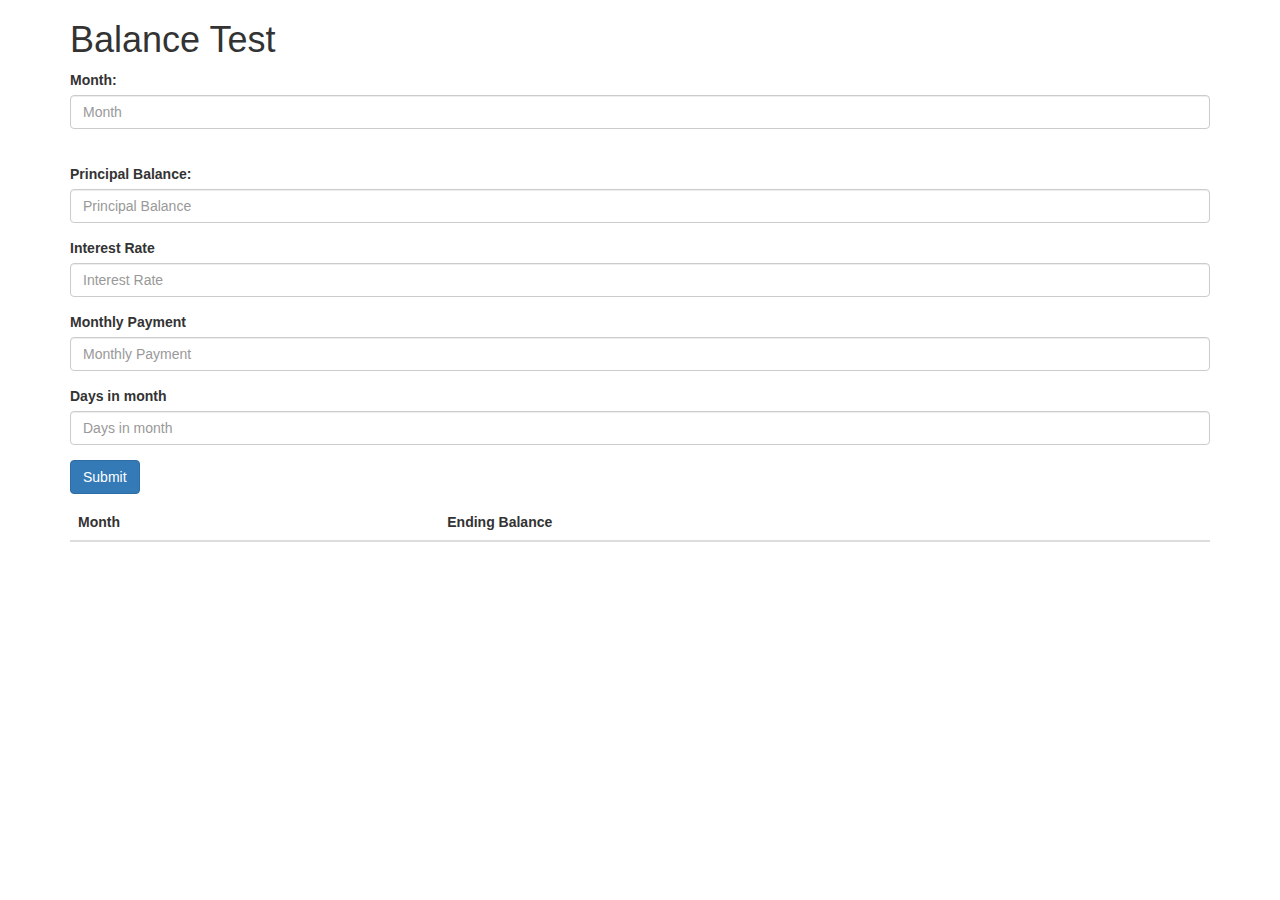
==== balance.html @ 45302207 "Initial Upload" ====
<!DOCTYPE HTML>
<html lang = "en">
<head>
  <!-- basic.html -->
  <title>Balance Test</title>
  <meta charset = "UTF-8" />

  <!-- Latest compiled and minified CSS -->
<link rel="stylesheet" href="https://maxcdn.bootstrapcdn.com/bootstrap/3.3.7/css/bootstrap.min.css" integrity="sha384-BVYiiSIFeK1dGmJRAkycuHAHRg32OmUcww7on3RYdg4Va+PmSTsz/K68vbdEjh4u" crossorigin="anonymous">

<script src="https://ajax.googleapis.com/ajax/libs/jquery/3.2.1/jquery.min.js"> </script>

</head>
<body>

  <div class="container">
  <h1>Balance Test</h1>



<form>
  <div class="form-group">
    <label for="exampleInputEmail1">Month:</label>
    <input type="email" class="form-control" id="month" aria-describedby="emailHelp" placeholder="Month">
  </div> <br>

  <div class="form-group">
    <label for="exampleInputEmail1">Principal Balance:</label>
    <input type="email" class="form-control" id="PB" aria-describedby="emailHelp" placeholder="Principal Balance">
  </div>

  <div class="form-group">
    <label for="exampleInputEmail1">Interest Rate</label>
    <input type="email" class="form-control" id="IR" aria-describedby="emailHelp" placeholder="Interest Rate">
  </div>

  <div class="form-group">
    <label for="exampleInputEmail1">Monthly Payment</label>
    <input type="email" class="form-control" id="MP" aria-describedby="emailHelp" placeholder="Monthly Payment">
  </div>

  <div class="form-group">
    <label for="exampleInputEmail1">Days in month</label>
    <input type="email" class="form-control" id="days" aria-describedby="emailHelp" placeholder="Days in month">
  </div>

 </form>

<button type="button" class="btn btn-primary" id="button">Submit</button>


<p> </p>


<table class="table">
  <thead> 
    <tr>
      <th scope="col"> Month </th>
      <th scope="col"> Ending Balance </th>
    </tr>
  </thead>

  <tbody id="myTable">

  </tbody>

</table>


</div>



<script src="balance.js"></script>

</body>
</html>
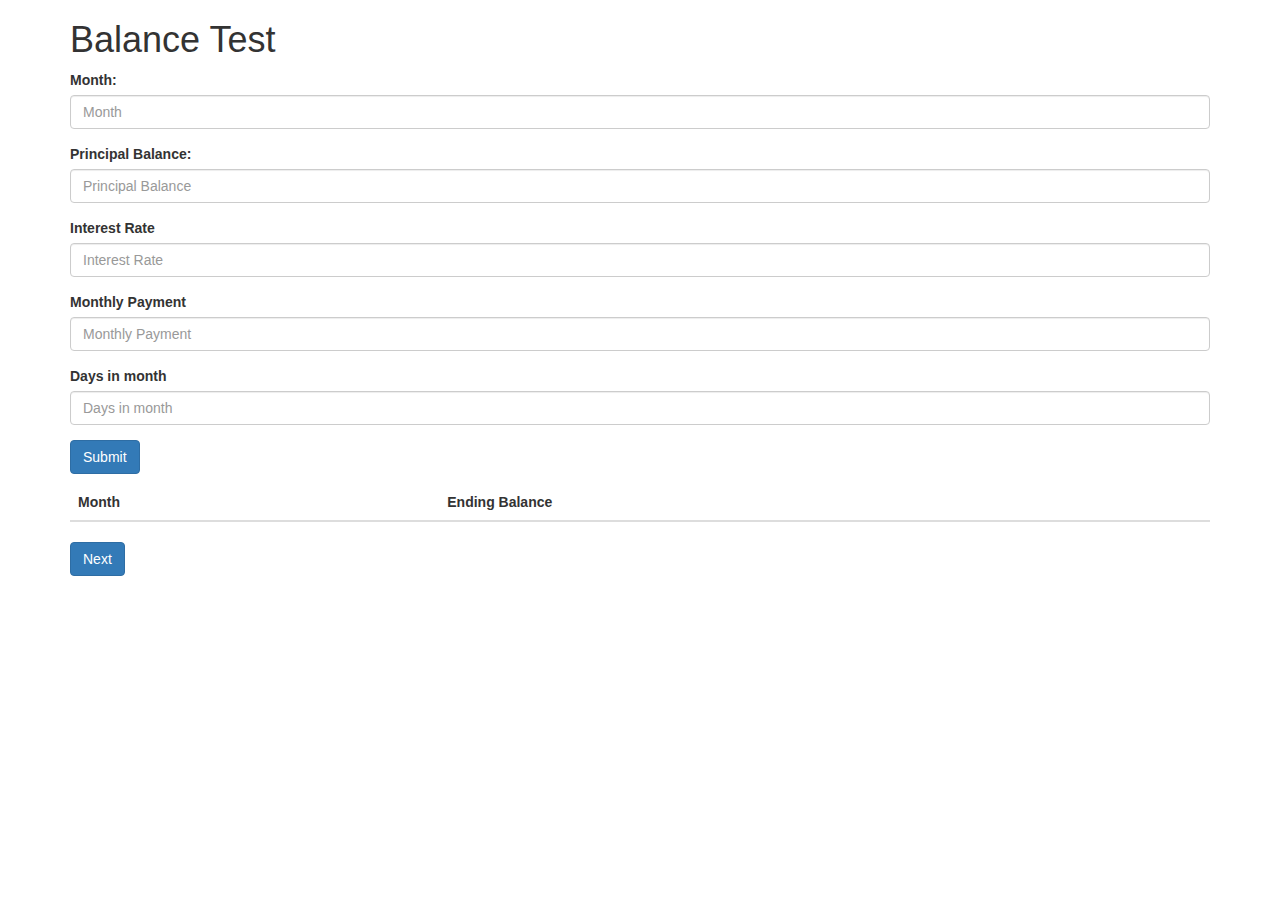
==== commit f5a9b552: "Initial months foor loop" ====
--- a/balance.html
+++ b/balance.html
@@ -14,60 +14,62 @@
 <body>
 
   <div class="container">
-  <h1>Balance Test</h1>
+    <h1>Balance Test</h1>
 
 
 
-<form>
-  <div class="form-group">
-    <label for="exampleInputEmail1">Month:</label>
-    <input type="email" class="form-control" id="month" aria-describedby="emailHelp" placeholder="Month">
-  </div> <br>
+    <form>
+      <div class="form-group">
+        <label for="exampleInputEmail1">Month:</label>
+        <input type="email" class="form-control" id="month" aria-describedby="emailHelp" placeholder="Month">
+      </div> 
 
-  <div class="form-group">
-    <label for="exampleInputEmail1">Principal Balance:</label>
-    <input type="email" class="form-control" id="PB" aria-describedby="emailHelp" placeholder="Principal Balance">
-  </div>
+      <div class="form-group">
+        <label for="exampleInputEmail1">Principal Balance:</label>
+        <input type="email" class="form-control" id="PB" aria-describedby="emailHelp" placeholder="Principal Balance">
+      </div>
 
-  <div class="form-group">
-    <label for="exampleInputEmail1">Interest Rate</label>
-    <input type="email" class="form-control" id="IR" aria-describedby="emailHelp" placeholder="Interest Rate">
-  </div>
+      <div class="form-group">
+        <label for="exampleInputEmail1">Interest Rate</label>
+        <input type="email" class="form-control" id="IR" aria-describedby="emailHelp" placeholder="Interest Rate">
+      </div>
 
-  <div class="form-group">
-    <label for="exampleInputEmail1">Monthly Payment</label>
-    <input type="email" class="form-control" id="MP" aria-describedby="emailHelp" placeholder="Monthly Payment">
-  </div>
+      <div class="form-group">
+        <label for="exampleInputEmail1">Monthly Payment</label>
+        <input type="email" class="form-control" id="MP" aria-describedby="emailHelp" placeholder="Monthly Payment">
+      </div>
 
-  <div class="form-group">
-    <label for="exampleInputEmail1">Days in month</label>
-    <input type="email" class="form-control" id="days" aria-describedby="emailHelp" placeholder="Days in month">
-  </div>
+      <div class="form-group">
+        <label for="exampleInputEmail1">Days in month</label>
+        <input type="email" class="form-control" id="days" aria-describedby="emailHelp" placeholder="Days in month">
+      </div>
 
- </form>
+     </form>
 
-<button type="button" class="btn btn-primary" id="button">Submit</button>
+    <button type="button" class="btn btn-primary" id="button">Submit</button>
 
 
-<p> </p>
+    <p> </p>
 
 
-<table class="table">
-  <thead> 
-    <tr>
-      <th scope="col"> Month </th>
-      <th scope="col"> Ending Balance </th>
-    </tr>
-  </thead>
+    <table class="table">
+      <thead> 
+        <tr>
+          <th scope="col"> Month </th>
+          <th scope="col"> Ending Balance </th>
+        </tr>
+      </thead>
 
-  <tbody id="myTable">
+      <tbody id="myTable">
 
-  </tbody>
+      </tbody>
 
-</table>
+    </table>
+
+    <button type="button" class="btn btn-primary" id="next">Next</button>
 
 
-</div>
+  </div>
 
 
 
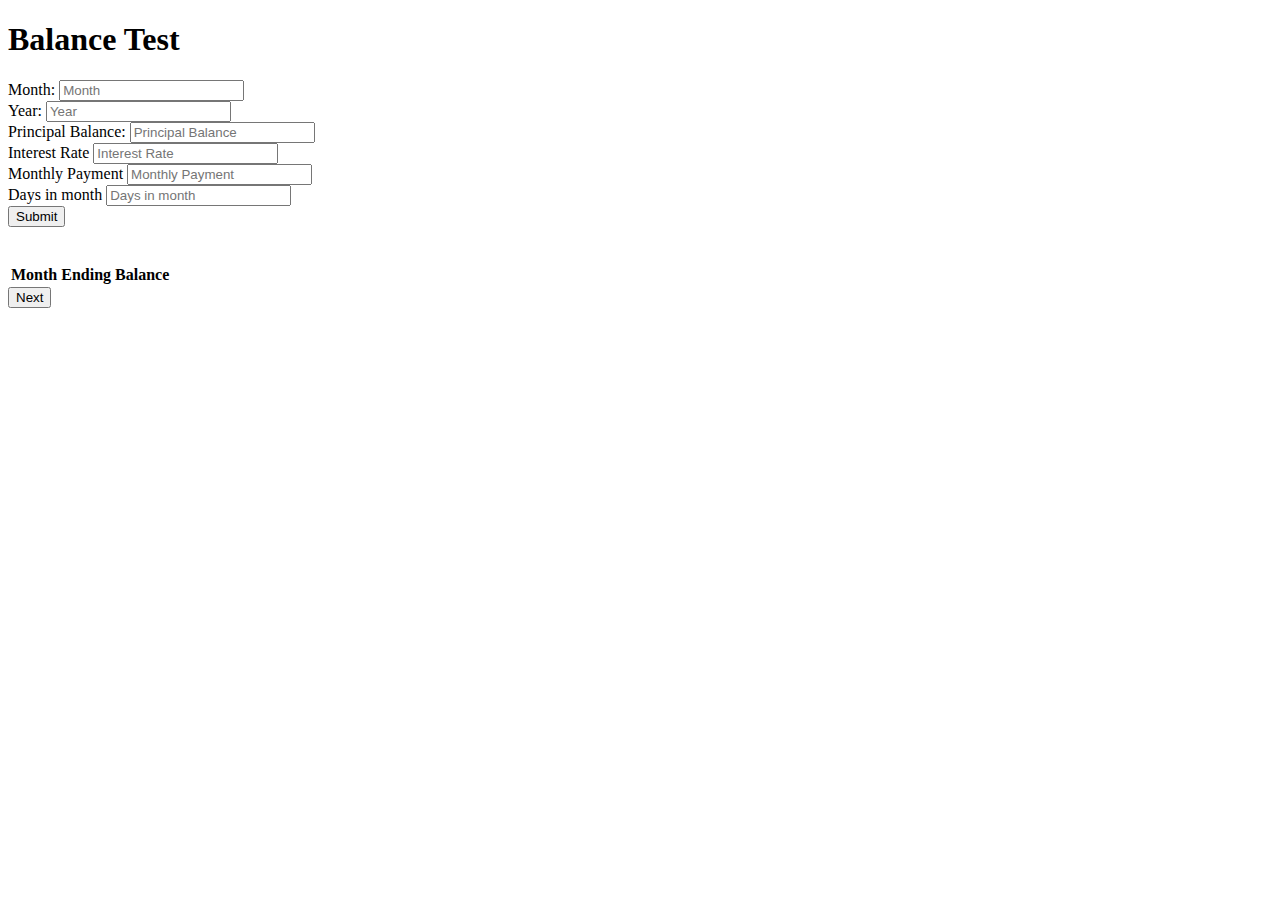
==== commit e4d3ec55: "initial style" ====
--- a/balance.html
+++ b/balance.html
@@ -1,79 +1,77 @@
 <!DOCTYPE HTML>
-<html lang = "en">
+<html lang="en">
+
 <head>
-  <!-- basic.html -->
-  <title>Balance Test</title>
-  <meta charset = "UTF-8" />
+    <!-- basic.html -->
+    <title>Balance Test</title>
+    <meta charset="UTF-8" />
+    <!-- Latest compiled and minified CSS -->
+    <link rel="stylesheet" href="https://stackpath.bootstrapcdn.com/bootstrap/4.1.0/css/bootstrap.min.css" integrity="sha384-9gVQ4dYFwwWSjIDZnLEWnxCjeSWFphJiwGPXr1jddIhOegiu1FwO5qRGvFXOdJZ4" crossorigin="anonymous">
+    <script src="https://ajax.googleapis.com/ajax/libs/jquery/3.2.1/jquery.min.js">
+    </script>
+</head>
 
-  <!-- Latest compiled and minified CSS -->
-<link rel="stylesheet" href="https://maxcdn.bootstrapcdn.com/bootstrap/3.3.7/css/bootstrap.min.css" integrity="sha384-BVYiiSIFeK1dGmJRAkycuHAHRg32OmUcww7on3RYdg4Va+PmSTsz/K68vbdEjh4u" crossorigin="anonymous">
+<body>
+    <div class="container">
+        <h1>Balance Test</h1>
+        <form>
+            <div class="row">
+                <div class="col-4">
+                    <div class="form-group">
+                        <label for="exampleInputEmail1">Month:</label>
+                        <input type="email" class="form-control" id="month" aria-describedby="emailHelp" placeholder="Month">
+                    </div>
+                </div>
+                <div class="col-md-4">
+                    <div class="form-group" id="year-form">
+                        <label for="exampleInputEmail1">Year:</label>
+                        <input type="email" class="form-control" id="year" aria-describedby="emailHelp" placeholder="Year">
+                    </div>
+                </div>
+                <div class="col-4">
+                    <div class="form-group">
+                        <label for="exampleInputEmail1">Principal Balance:</label>
+                        <input type="email" class="form-control" id="PB" aria-describedby="emailHelp" placeholder="Principal Balance">
+                    </div>
+                </div>
+            </div>
+            <div class="row">
+                <div class="col-4">
+                    <div class="form-group">
+                        <label for="exampleInputEmail1">Interest Rate</label>
+                        <input type="email" class="form-control" id="IR" aria-describedby="emailHelp" placeholder="Interest Rate">
+                    </div>
+                </div>
+                <div class="col-4">
+                    <div class="form-group">
+                        <label for="exampleInputEmail1">Monthly Payment</label>
+                        <input type="email" class="form-control" id="MP" aria-describedby="emailHelp" placeholder="Monthly Payment">
+                    </div>
+                </div>
+                <div class="col-4">
+                    <div class="form-group">
+                        <label for="exampleInputEmail1">Days in month</label>
+                        <input type="email" class="form-control" id="days" aria-describedby="emailHelp" placeholder="Days in month">
+                    </div>
+                </div>
+            </div>
+            <button type="button" class="btn btn-primary" id="button">Submit</button>
+        </form>
+        <br>
+        <br>
+        <table class="table">
+            <thead>
+                <tr>
+                    <th scope="col"> Month </th>
+                    <th scope="col"> Ending Balance </th>
+                </tr>
+            </thead>
+            <tbody id="myTable">
+            </tbody>
+        </table>
+        <button type="button" class="btn btn-primary" id="next">Next</button>
+    </div>
+    <script src="balance.js"></script>
+</body>
 
-<script src="https://ajax.googleapis.com/ajax/libs/jquery/3.2.1/jquery.min.js"> </script>
-
-</head>
-<body>
-
-  <div class="container">
-    <h1>Balance Test</h1>
-
-
-
-    <form>
-      <div class="form-group">
-        <label for="exampleInputEmail1">Month:</label>
-        <input type="email" class="form-control" id="month" aria-describedby="emailHelp" placeholder="Month">
-      </div> 
-
-      <div class="form-group">
-        <label for="exampleInputEmail1">Principal Balance:</label>
-        <input type="email" class="form-control" id="PB" aria-describedby="emailHelp" placeholder="Principal Balance">
-      </div>
-
-      <div class="form-group">
-        <label for="exampleInputEmail1">Interest Rate</label>
-        <input type="email" class="form-control" id="IR" aria-describedby="emailHelp" placeholder="Interest Rate">
-      </div>
-
-      <div class="form-group">
-        <label for="exampleInputEmail1">Monthly Payment</label>
-        <input type="email" class="form-control" id="MP" aria-describedby="emailHelp" placeholder="Monthly Payment">
-      </div>
-
-      <div class="form-group">
-        <label for="exampleInputEmail1">Days in month</label>
-        <input type="email" class="form-control" id="days" aria-describedby="emailHelp" placeholder="Days in month">
-      </div>
-
-     </form>
-
-    <button type="button" class="btn btn-primary" id="button">Submit</button>
-
-
-    <p> </p>
-
-
-    <table class="table">
-      <thead> 
-        <tr>
-          <th scope="col"> Month </th>
-          <th scope="col"> Ending Balance </th>
-        </tr>
-      </thead>
-
-      <tbody id="myTable">
-
-      </tbody>
-
-    </table>
-
-    <button type="button" class="btn btn-primary" id="next">Next</button>
-
-
-  </div>
-
-
-
-<script src="balance.js"></script>
-
-</body>
 </html>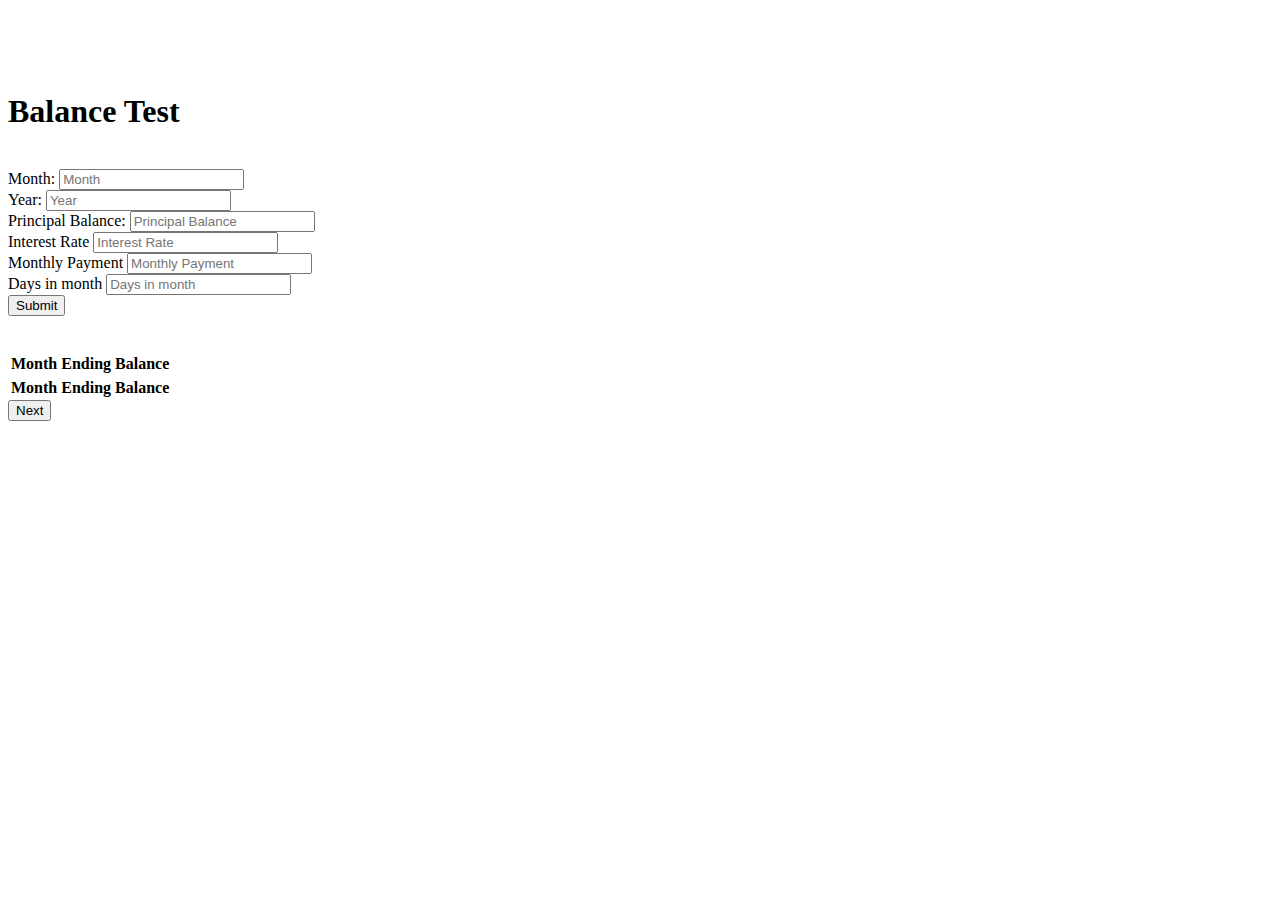
==== commit a64cf898: "split and appended bottom table" ====
--- a/balance.html
+++ b/balance.html
@@ -5,6 +5,7 @@
     <!-- basic.html -->
     <title>Balance Test</title>
     <meta charset="UTF-8" />
+    <link rel="stylesheet" type="text/css" href="assets/style.css"> 
     <!-- Latest compiled and minified CSS -->
     <link rel="stylesheet" href="https://stackpath.bootstrapcdn.com/bootstrap/4.1.0/css/bootstrap.min.css" integrity="sha384-9gVQ4dYFwwWSjIDZnLEWnxCjeSWFphJiwGPXr1jddIhOegiu1FwO5qRGvFXOdJZ4" crossorigin="anonymous">
     <script src="https://ajax.googleapis.com/ajax/libs/jquery/3.2.1/jquery.min.js">
@@ -13,7 +14,9 @@
 
 <body>
     <div class="container">
-        <h1>Balance Test</h1>
+        <h1>Balance Test</h1> <br>
+
+        <!-- INITIAL FORM ======================================================================================= --> 
         <form>
             <div class="row">
                 <div class="col-4">
@@ -57,21 +60,59 @@
             </div>
             <button type="button" class="btn btn-primary" id="button">Submit</button>
         </form>
+
+
         <br>
         <br>
-        <table class="table">
-            <thead>
-                <tr>
-                    <th scope="col"> Month </th>
-                    <th scope="col"> Ending Balance </th>
-                </tr>
-            </thead>
-            <tbody id="myTable">
-            </tbody>
-        </table>
+
+
+        <!-- RESULTS TABLE ======================================================================================= --> 
+
+        <!-- LEFT SIDE --> 
+
+        <div class="row">
+          <div class="col-6">
+
+            <table class="table">
+                <thead>
+                    <tr>
+                        <th class="heading" scope="col"> Month </th>
+                        <th class="heading" scope="col"> Ending Balance </th>
+                    </tr>
+                </thead>
+                <tbody id="tableLeft">
+                </tbody>
+            </table>
+
+          </div>
+
+        <!-- RIGHT SIDE --> 
+
+          <div class="col-6">
+
+            <table class="table">
+                <thead>
+                    <tr>
+                        <th class="heading" scope="col"> Month </th>
+                        <th class="heading" scope="col"> Ending Balance </th>
+                    </tr>
+                </thead>
+                <tbody id="tableRight">
+                </tbody>
+            </table>
+            
+          </div>
+        </div>
+
         <button type="button" class="btn btn-primary" id="next">Next</button>
+
+       <!-- ======================================================================================================== --> 
+
+
     </div>
+
     <script src="balance.js"></script>
+
 </body>
 
 </html>--- a/assets/style.css
+++ b/assets/style.css
@@ -0,0 +1,7 @@
+.container {
+	padding-top:5%;
+}
+
+.heading {
+	border-top:0px !important;
+}